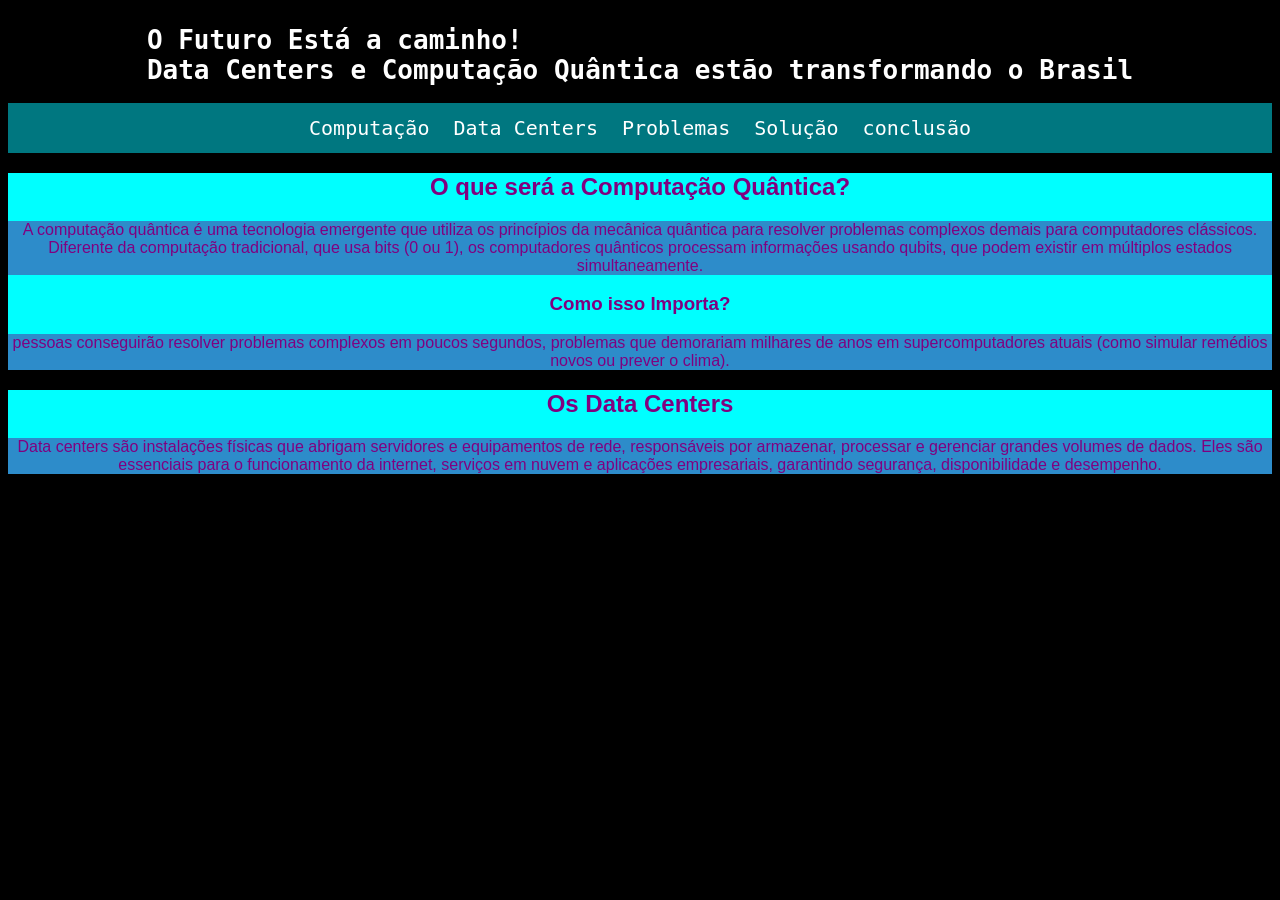
==== index.html @ 01fafd6d "Add files via upload" ====
<!DOCTYPE html>
<html lang="pt-br">

<head>
    <meta charset="UTF-8">
    <meta name="viewport" content="width=device-width, initial-scale=1.0">
    <title>ODS-9 Arthur Fernandes Da Rocha</title>
    <link rel="stylesheet" href="style.css">

</head>

<body>
    <header>
        <h1>O Futuro Está a caminho!<br>Data Centers e Computação Quântica estão transformando o Brasil</h1>

    </header>

    <div class="container">
        <nav>
            <ul>
                <li><a href="#computaçãoquantica">Computação</a></li>
                <li><a href="#datacenters">Data Centers</a></li>
                <li><a href="#problemas">Problemas</a></li>
                <li><a href="#solução">Solução</a></li>
                <li><a href="#conclusão">conclusão</a></li>

            </ul>
        </nav>
    </div>

    <main>
        <section id="computaçãoquantica">
            <div class="computaçãoquantica">
                <h2>O que será a Computação Quântica?</h2>
                <p>A computação quântica é uma tecnologia emergente que utiliza os princípios da mecânica quântica para
                    resolver problemas complexos demais para computadores clássicos. Diferente da computação
                    tradicional, que usa bits (0 ou 1), os computadores quânticos processam informações usando qubits,
                    que podem existir em múltiplos estados simultaneamente.</p>
                <h3>Como isso Importa?</h3>
                <p>pessoas conseguirão resolver problemas complexos em poucos segundos, problemas que demorariam
                    milhares de anos em supercomputadores atuais (como simular remédios novos ou prever o clima).</p>
        </section>

        <section id="datacenters">
            <div class="datacenters">
                <h2>Os Data Centers</h2>
                <p>Data centers são instalações físicas que abrigam servidores e equipamentos de rede, responsáveis por
                    armazenar, processar e gerenciar grandes volumes de dados. Eles são essenciais para o funcionamento
                    da internet, serviços em nuvem e aplicações empresariais, garantindo segurança, disponibilidade e
                    desempenho.</p>
                <p></p>
            </div>
        </section>
    </main>

</body>

</html>
---- style.css ----
body {
    background-color: black;
    font-family: monospace;
    color: purple;
}

header {
    color: rgb(255, 255, 255);
    display: flex;
    justify-content: center;
    flex-wrap: wrap;
    background-image: url(https://png.pngtree.com/background/20250202/original/pngtree-abstract-blue-technology-background-picture-image_16007720.jpg);
    background-size: cover;
    background-position: center;
}

.container {
    background-color: rgba(0, 238, 255, 0.5);
    display: flex;
    justify-content: center;
    align-items: center;
}

nav ul {
    list-style: none;
    display: flex;
    gap: 24px;
    padding: 0;
}

nav a{
color: white;
text-decoration: none;
font-size: 20px;
}

nav a:hover {
    color:rgb(136, 0, 255);
}

#computaçãoquantica, #datacenters {
    text-align: center;
    padding: 0;
}

p {
    font-size: 16px;
   background-color: rgb(91, 27, 150, 0.5);
}

section {
    background-color: cyan;
    font-family: Oswald, sans-serif;
    padding: 20px;
}
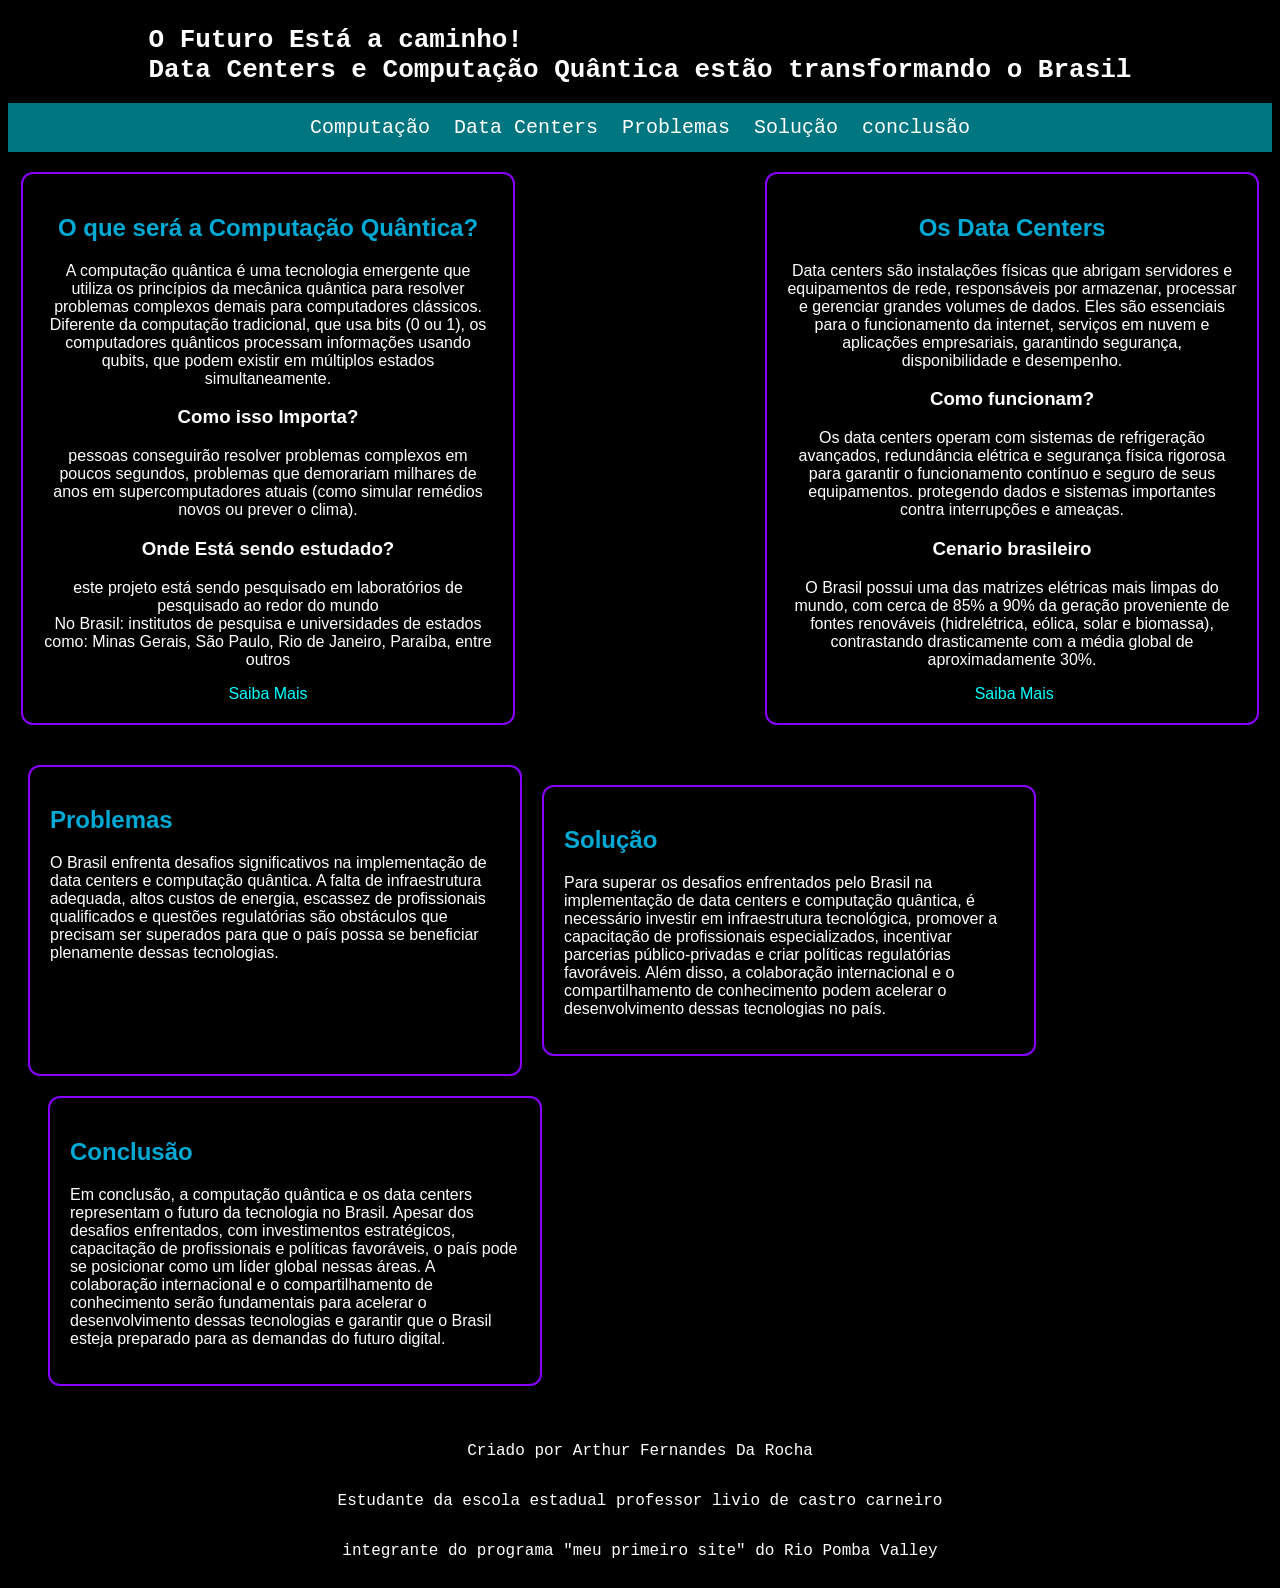
==== commit c7cb9568: "Add files via upload" ====
--- a/index.html
+++ b/index.html
@@ -39,6 +39,14 @@
                 <h3>Como isso Importa?</h3>
                 <p>pessoas conseguirão resolver problemas complexos em poucos segundos, problemas que demorariam
                     milhares de anos em supercomputadores atuais (como simular remédios novos ou prever o clima).</p>
+                <h3>Onde Está sendo estudado?</h3>
+                <P>este projeto está sendo pesquisado em laboratórios de pesquisado ao redor do mundo<br>No Brasil:
+                    institutos de pesquisa e universidades de estados como: Minas Gerais, São Paulo, Rio de Janeiro,
+                    Paraíba, entre outros </P>
+                    
+                <a href="https://www.ibm.com/br-pt/think/topics/quantum-computing" target="_blank">Saiba Mais</a>
+            </div>
+
         </section>
 
         <section id="datacenters">
@@ -48,10 +56,61 @@
                     armazenar, processar e gerenciar grandes volumes de dados. Eles são essenciais para o funcionamento
                     da internet, serviços em nuvem e aplicações empresariais, garantindo segurança, disponibilidade e
                     desempenho.</p>
-                <p></p>
+                <h3>Como funcionam?</h3>
+                <p>Os data centers operam com sistemas de refrigeração avançados, redundância elétrica e segurança
+                    física rigorosa para garantir o funcionamento contínuo e seguro de seus equipamentos. protegendo dados e sistemas importantes contra interrupções e ameaças.</p>
+                    <h3>Cenario brasileiro</h3>
+                    <p>O Brasil possui uma das matrizes elétricas mais limpas do mundo, com cerca de 85% a 90% da geração proveniente de fontes renováveis (hidrelétrica, eólica, solar e biomassa), contrastando drasticamente com a média global de aproximadamente 30%. </p>⁠
+                <a href="https://tecnoblog.net/responde/o-que-e-data-center/" target="_blank">Saiba Mais</a>
+
             </div>
         </section>
+
+
     </main>
+
+    <section id="problemas">
+        <div class="problemas">
+            <h2>Problemas</h2>
+            <p>O Brasil enfrenta desafios significativos na implementação de data centers e computação quântica. A
+                falta de infraestrutura adequada, altos custos de energia, escassez de profissionais qualificados e
+                questões regulatórias são obstáculos que precisam ser superados para que o país possa se beneficiar
+                plenamente dessas tecnologias.</p>
+        </div>
+
+        <section id="solução">
+            <div class="solução">
+                <h2>Solução</h2>
+                <p>Para superar os desafios enfrentados pelo Brasil na implementação de data centers e computação
+                    quântica, é necessário investir em infraestrutura tecnológica, promover a capacitação de
+                    profissionais
+                    especializados, incentivar parcerias público-privadas e criar políticas regulatórias favoráveis.
+                    Além
+                    disso, a colaboração internacional e o compartilhamento de conhecimento podem acelerar o
+                    desenvolvimento
+                    dessas tecnologias no país.</p>
+            </div>
+        </section>
+
+        <section id="conclusão">
+            <div class="conclusão">
+                <h2>Conclusão</h2>
+                <p>Em conclusão, a computação quântica e os data centers representam o futuro da tecnologia no Brasil.
+                    Apesar dos desafios enfrentados, com investimentos estratégicos, capacitação de profissionais e
+                    políticas favoráveis, o país pode se posicionar como um líder global nessas áreas. A colaboração
+                    internacional e o compartilhamento de conhecimento serão fundamentais para acelerar o
+                    desenvolvimento
+                    dessas tecnologias e garantir que o Brasil esteja preparado para as demandas do futuro digital.</p>
+            </div>
+        </section>
+
+    </section>
+
+    <footer>
+        <p>Criado por Arthur Fernandes Da Rocha</p>  <p>Estudante da escola estadual professor livio de castro carneiro</p> <p>integrante do programa "meu primeiro site" do Rio Pomba Valley</p>
+    </footer>
+
+
 
 </body>
 
--- a/style.css
+++ b/style.css
@@ -1,7 +1,8 @@
 body {
     background-color: black;
     font-family: monospace;
-    color: purple;
+    color: rgb(255, 255, 255);
+    flex-wrap: wrap;
 }
 
 header {
@@ -28,28 +29,145 @@
     padding: 0;
 }
 
-nav a{
-color: white;
-text-decoration: none;
-font-size: 20px;
+nav a {
+    color: white;
+    text-decoration: none;
+    font-size: 20px;
+
 }
 
 nav a:hover {
-    color:rgb(136, 0, 255);
+    color: rgb(136, 0, 255);
 }
 
-#computaçãoquantica, #datacenters {
+#computaçãoquantica,
+#datacenters {
     text-align: center;
     padding: 0;
+    border-radius: 50px;
+
+}
+
+h2 {
+    color: rgb(0, 169, 211)
+}
+
+h3 {
+    color: rgb(255, 255, 255);
+}
+
+main {
+    display: flex;
+    justify-content: center;
+    gap: 250px;
+    padding: 20px;
+}
+
+.computaçãoquantica {
+    width: 450px;
+    background-image: url(https://imgs.search.brave.com/TVyVSgZEiYJD5-zSdM9zQ58CWdfimb0BCY2b140eHqc/rs:fit:500:0:1:0/g:ce/aHR0cHM6Ly9tZWRp/YS5pc3RvY2twaG90/by5jb20vaWQvMTE4/NjkwMjQ2OS9wdC9m/b3RvL3F1YW50dW0t/Y29tcHV0aW5nLWNv/bmNlcHQtYWJzdHJh/Y3QtZ2xvd2luZy1l/bGVjdHJvbmljLWNp/cmN1aXQuanBnP3M9/NjEyeDYxMiZ3PTAm/az0yMCZjPV9ucUNa/bHFzOVpSZWFiU2hx/NnVoTG5vY2ZwWk52/VzVTNTUwYWE4M29J/cW89);
+    background-size: cover;
+    background-position: center;
+    padding: 20px;
+    border-radius: 12px;
+    border: 2px solid rgb(136, 0, 255);
+
+
+}
+
+.computaçãoquantica a {
+    color: cyan;
+    text-decoration: none;
+    background-color: black;
+    padding: 10px 20px;
+    transition: 0.3s;
+
+}
+
+.computaçãoquantica a:hover {
+    color: rgb(136, 0, 255);
+    background-color: white;
+}
+
+.datacenters {
+    width: 450px;
+    background-image: url(https://imgs.search.brave.com/7peIVxjYFv4jA--cAVbAmFfRZnLwszK9z06gTM-foPo/rs:fit:500:0:1:0/g:ce/aHR0cHM6Ly9wbHVz/LnVuc3BsYXNoLmNv/bS9wcmVtaXVtX3Bo/b3RvLTE3NDAzNjMy/Njg1MzktY2Q5MDkz/YzNiNWQxP2ZtPWpw/ZyZxPTYwJnc9MzAw/MCZhdXRvPWZvcm1h/dCZmaXQ9Y3JvcCZp/eGxpYj1yYi00LjEu/MCZpeGlkPU5Id3hN/akEzZkRBPQ);
+    background-size: cover;
+    background-position: center;
+    padding: 20px;
+    border-radius: 12px;
+    border: 2px solid rgb(136, 0, 255);
+
+}
+
+.datacenters a {
+    color: cyan;
+    text-decoration: none;
+    background-color: black;
+    padding: 10px 20px;
+    transition: 0.3s;
+
+}
+
+.datacenters a:hover {
+    color: rgb(136, 0, 255);
+    background-color: white
+}
+
+
+.problemas {
+    width: 450px;
+    background-image: url(https://imgs.search.brave.com/5gCpsxGcp1xb8FiQG1W74PuWrt_TSeXxrvUt7naFJwg/rs:fit:860:0:0:0/g:ce/aHR0cHM6Ly9zdGF0/aWMudmVjdGVlenku/Y29tL3N5c3RlbS9y/ZXNvdXJjZXMvdGh1/bWJuYWlscy8wNjYv/MDA4LzQ4OS9zbWFs/bC9hLXRlY2huaWNp/YW4td29ya2luZy1v/bi1hLXNlcnZlci1y/YWNrLWluLWEtZGF0/YS1jZW50ZXItcGhv/dG8uanBlZw);
+    background-size: cover;
+    background-position: center;
+    padding: 20px;
+    border-radius: 12px;
+    border: 2px solid rgb(136, 0, 255);
+
+}
+
+.solução {
+    width: 450px;
+    background-image: url(https://imgs.search.brave.com/Z_g0equZerzBGfc1hPmDzmFWVzipqMAIz5u5jPl7l_8/rs:fit:500:0:1:0/g:ce/aHR0cHM6Ly9pbWcu/ZnJlZXBpay5jb20v/Zm90b3MtcHJlbWl1/bS9pbm92YWNhby10/ZWNub2xvZ2ljYS1l/LWNvbmNlaXRvLWZ1/dHVyb183MDAyNDgt/NzI1My5qcGc_c2Vt/dD1haXNfaHlicmlk/Jnc9NzQwJnE9ODA);
+    background-size: cover;
+    background-position: center;
+    padding: 20px;
+    border-radius: 12px;
+    border: 2px solid rgb(136, 0, 255);
+
+}
+
+.conclusão {
+    width: 450px;
+    background-image: url(https://imgs.search.brave.com/DI6rW6p3mKA_Ramvy1fVDCik-N6WhZKJTC4mnwh3UjQ/rs:fit:860:0:0:0/g:ce/aHR0cHM6Ly9zdGF0/aWMudmVjdGVlenku/Y29tL3RpL2ZvdG9z/LWdyYXRpcy90Mi83/Nzg5OTU0My1zb3Jy/aWRlbnRlLW1hc2N1/bGluby1wcm9ncmFt/YWRvci1hcGVydGEt/cHVuaG8tZGVudHJv/LXN1Y2Vzc28tZGVw/b2lzLWRlLXJlY2Vi/ZW5kby1hY2Vzc28t/Y29uY2VkaWRvLW5v/dGlmaWNhY2FvLWVt/LWRpc3Bvc2l0aXZv/LWFsZWdyZS1kZXNl/bnZvbHZlZG9yLXNl/bnRhLWFzLWVzY3Jp/dmFuaW5oYS1jb20t/Y29tcHV0YWRvci1w/b3J0YXRpbC1hLWNv/bWVtb3Jhci1iZW0t/c3VjZWRpZG8tZGln/aXRhbC10YXJlZmEt/Y29uY2x1c2FvLWZv/dG8uanBn);
+    background-size: cover;
+    background-position: center;
+    padding: 20px;
+    border-radius: 12px;
+    border: 2px solid rgb(136, 0, 255);
+
 }
 
 p {
     font-size: 16px;
-   background-color: rgb(91, 27, 150, 0.5);
 }
 
 section {
-    background-color: cyan;
     font-family: Oswald, sans-serif;
     padding: 20px;
-}+    flex-wrap: wrap;
+    display: flex;
+ 
+}
+
+footer {
+    background-image: url(https://imgs.search.brave.com/-7F7-DbJLDOKfRDaN0oWQ2BBAoO4s-Iv4wDXe8QRom8/rs:fit:500:0:1:0/g:ce/aHR0cHM6Ly90My5m/dGNkbi5uZXQvanBn/LzAzLzAwLzI1Lzcw/LzM2MF9GXzMwMDI1/NzA3OF9qT0syTDNs/SXZubEhNb1dyS0FX/dEU3RkJhNFdJNWpU/Zi5qcGc);
+    background-size: cover;
+    background-position: center;
+    display: flex;
+    justify-content:center;
+    align-items: center;
+    flex-direction: column;
+    color:rgb(255, 255, 255);
+
+}
